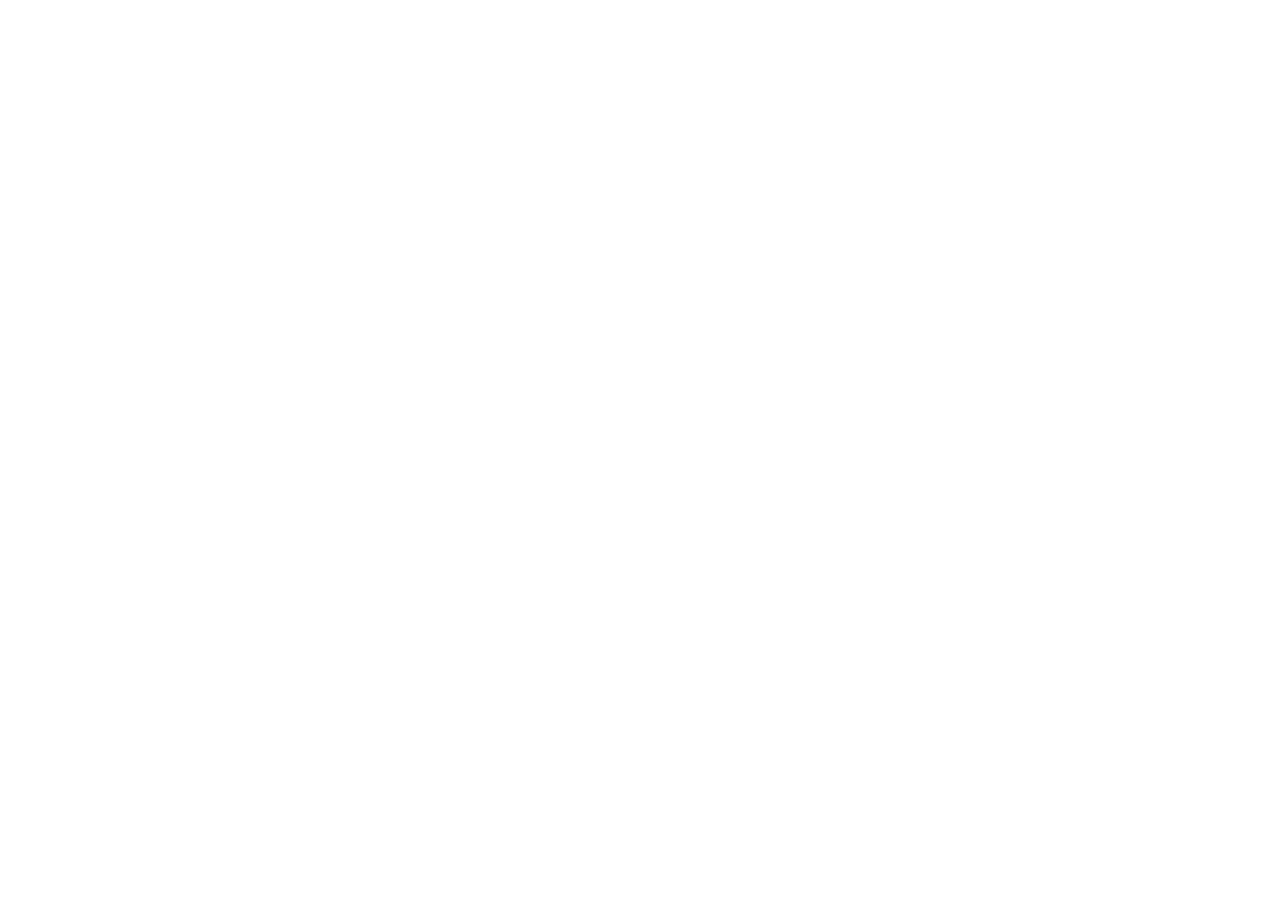
==== index.html @ 4d5c43f6 "'开始'" ====
<!DOCTYPE html>
<html>

<head>
    <meta charset="UTF-8">
    <meta name="viewport" content="width=device-width, initial-scale=1.0, maximum-scale=1.0, user-scalable=0">
    <meta http-equiv="X-UA-Compatible" content="ie=edge">
    <title>Document</title>
    <link rel="stylesheet" href="">
    <script src=""></script>
</head>

<body>

</body>

</html>
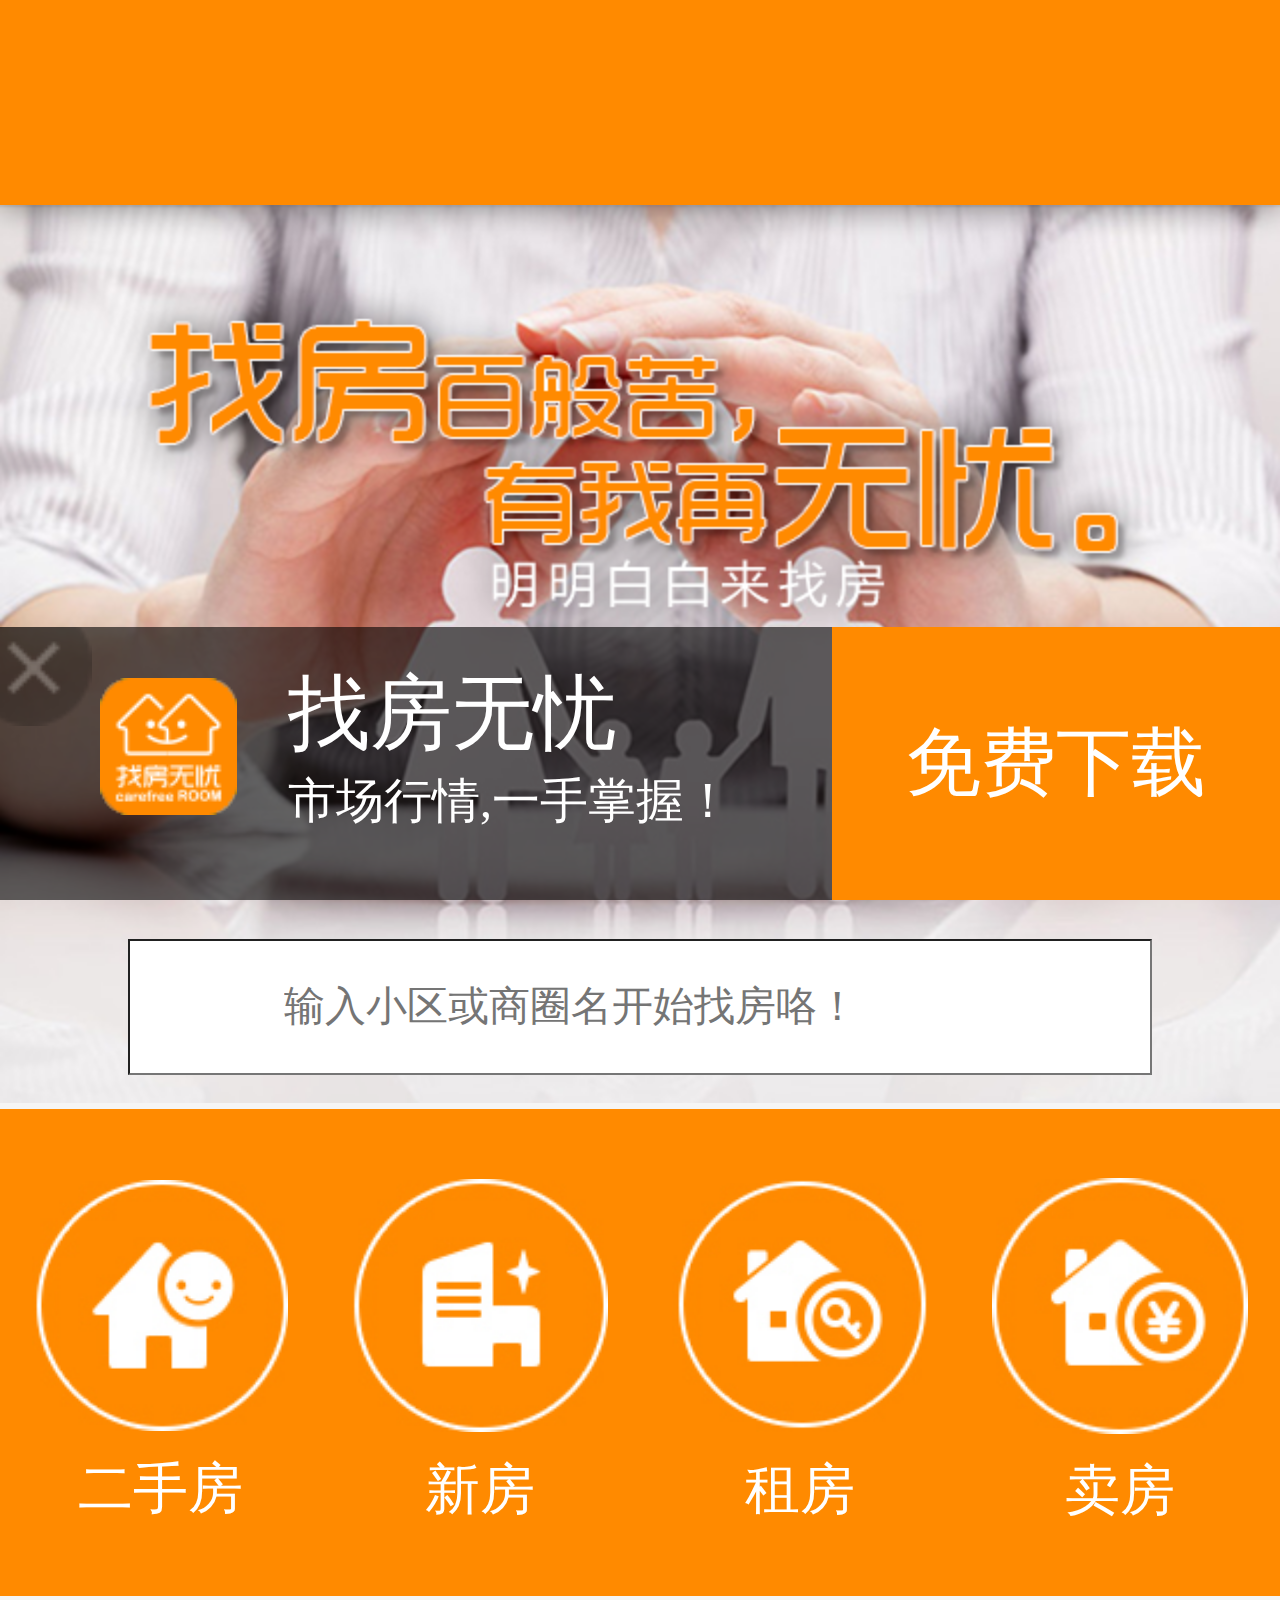
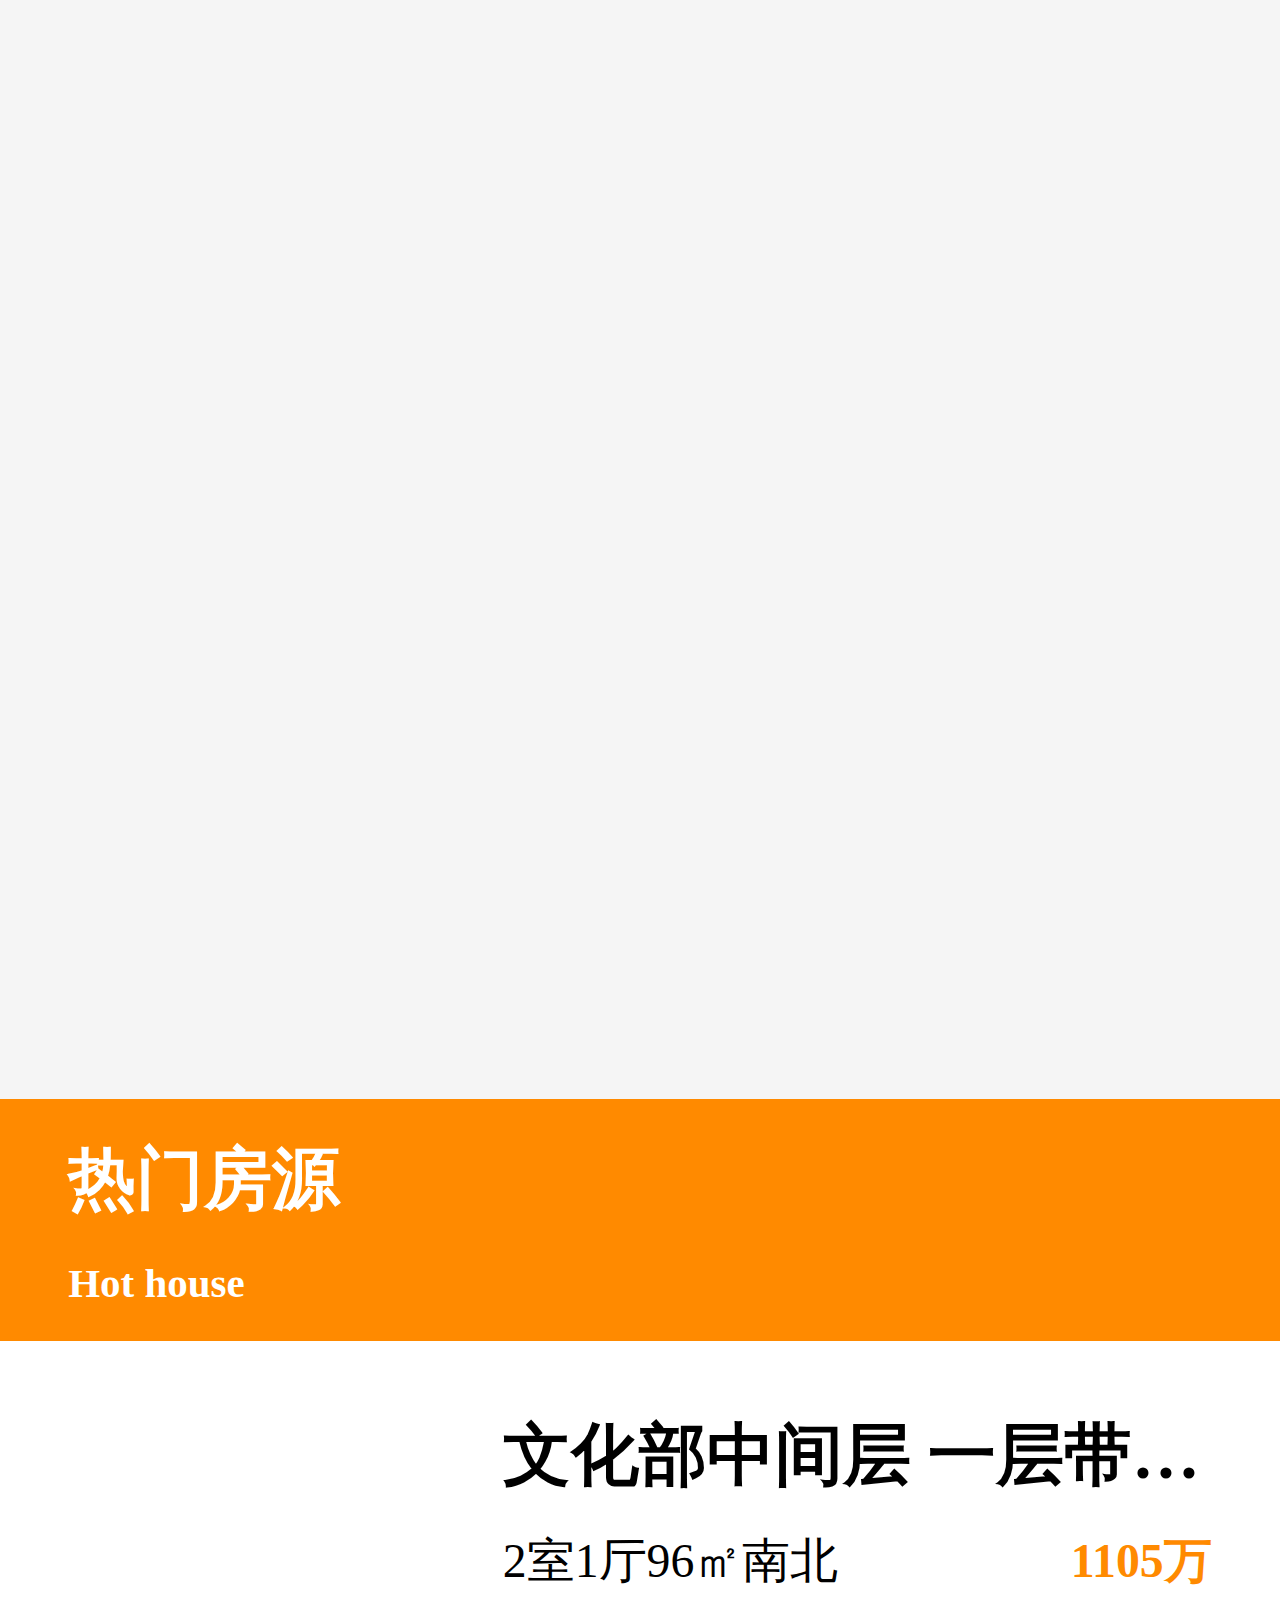
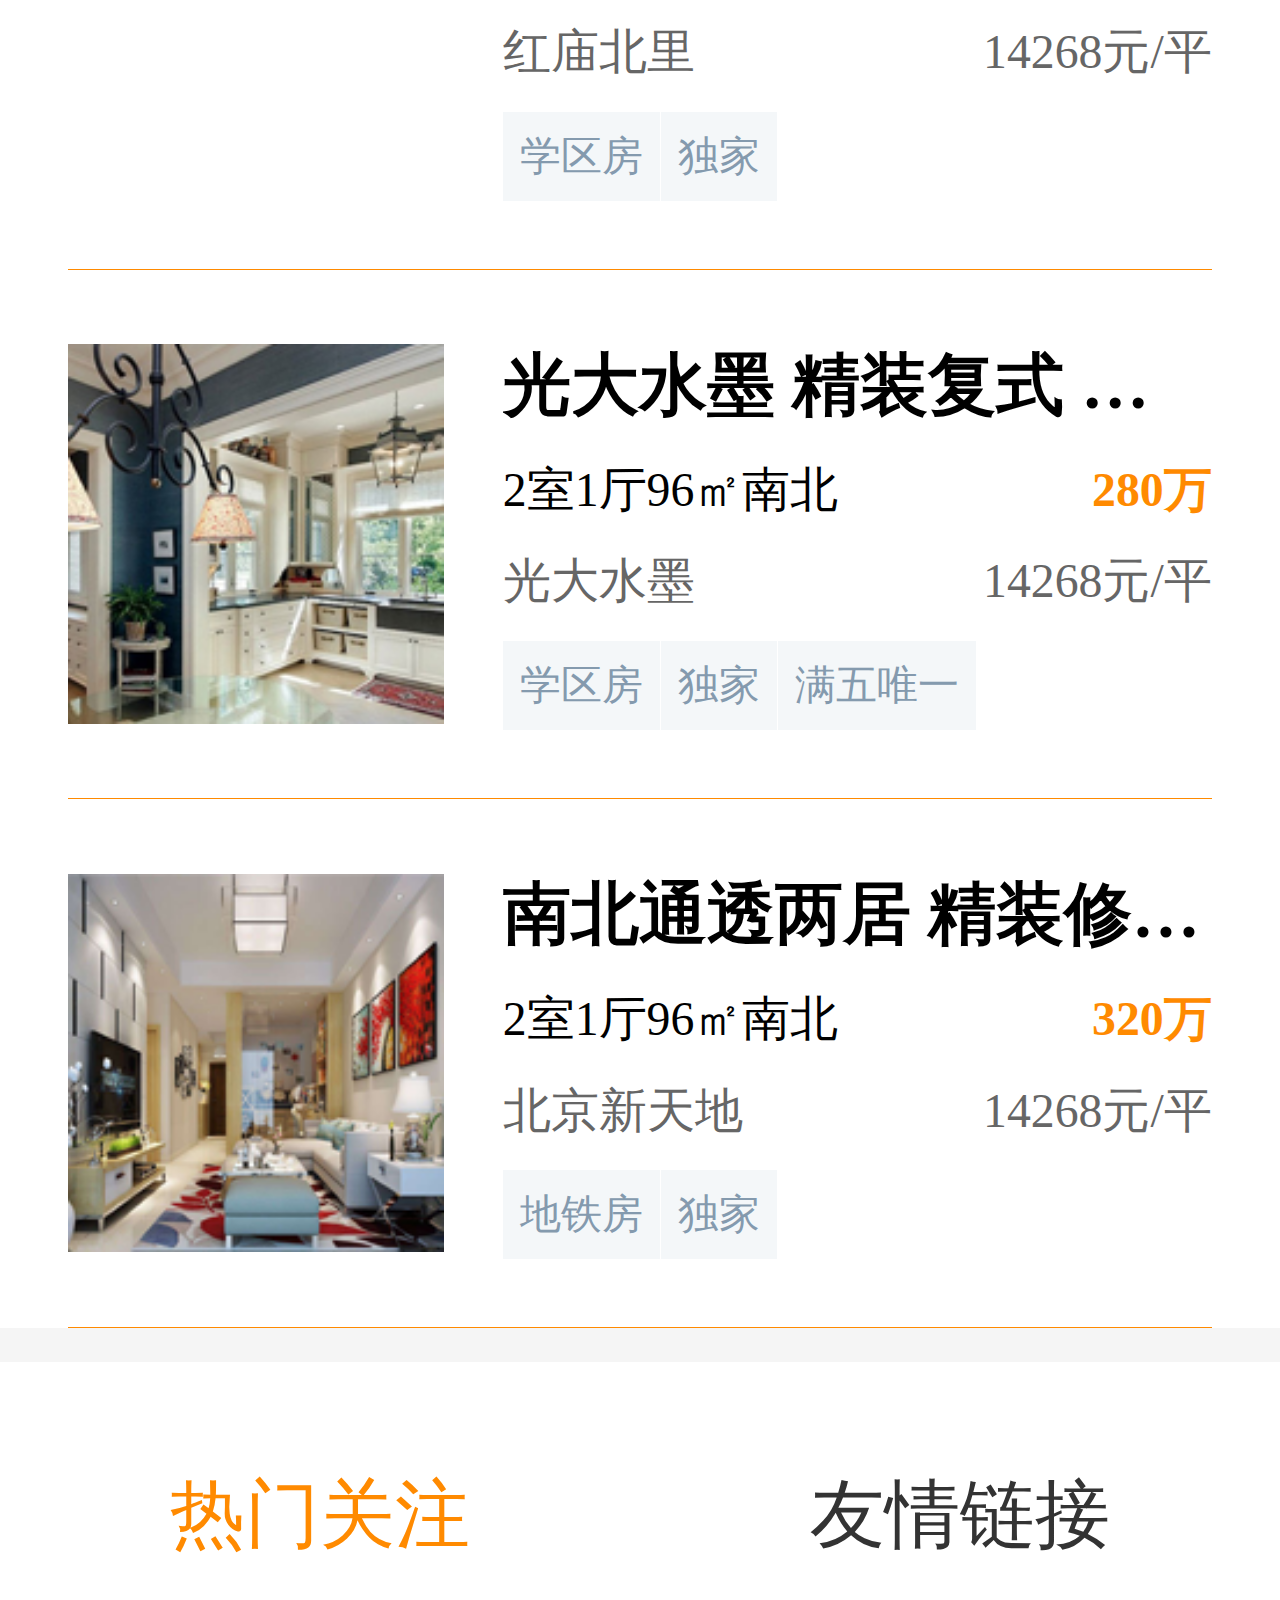
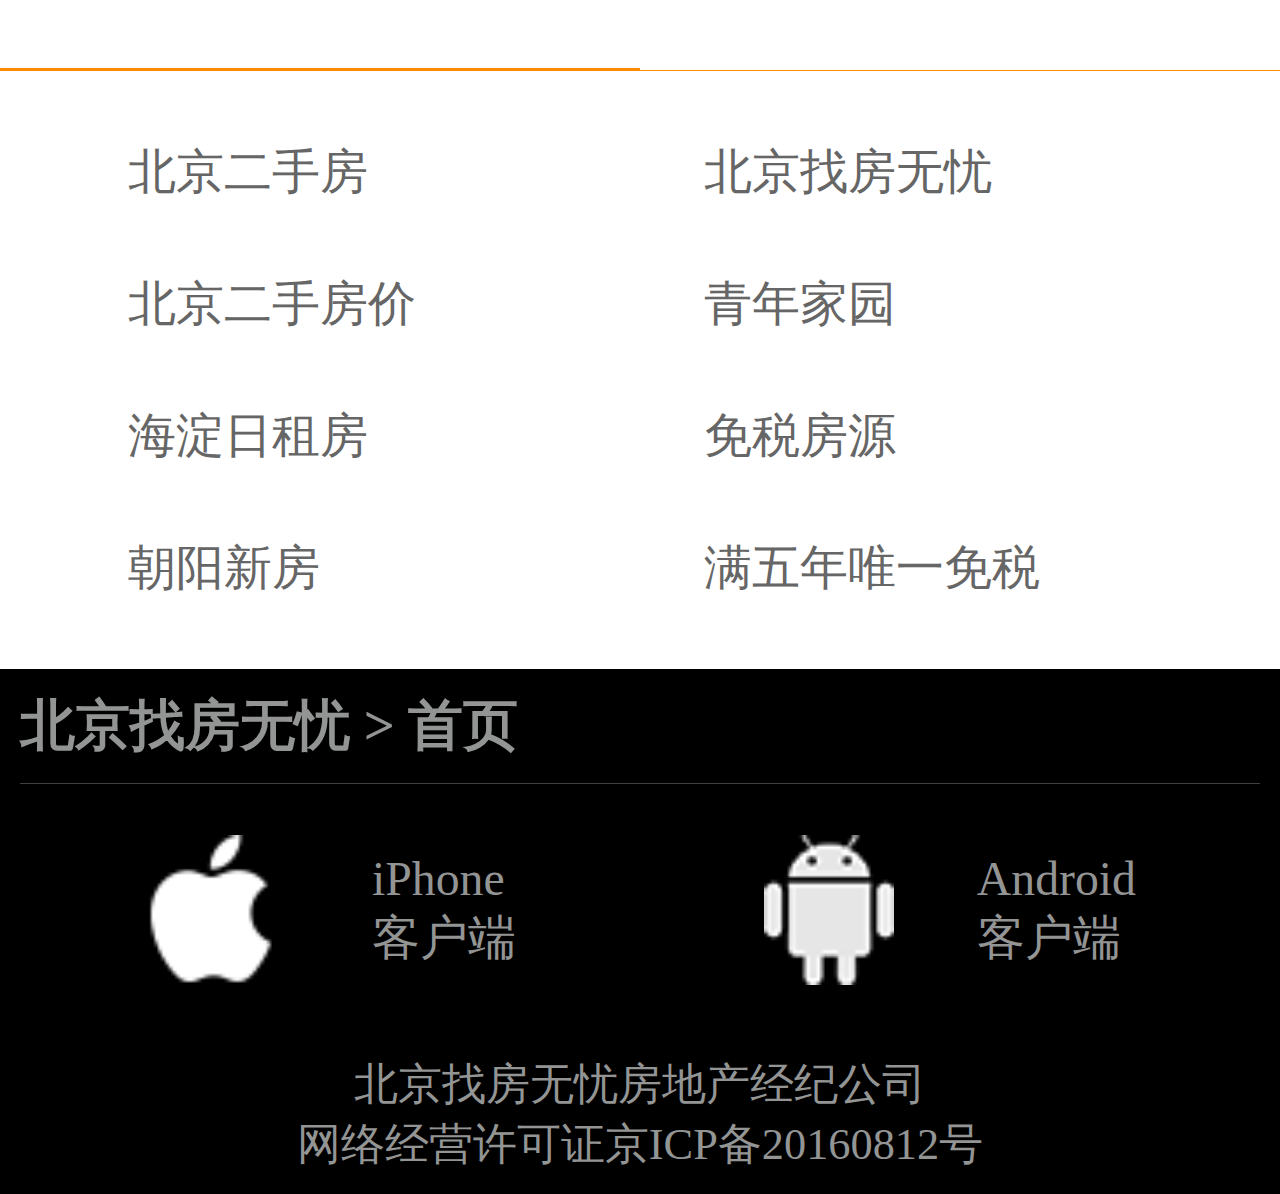
==== commit 81cabf46: "'首页完成'" ====
--- a/index.html
+++ b/index.html
@@ -5,13 +5,143 @@
     <meta charset="UTF-8">
     <meta name="viewport" content="width=device-width, initial-scale=1.0, maximum-scale=1.0, user-scalable=0">
     <meta http-equiv="X-UA-Compatible" content="ie=edge">
+    <link rel="stylesheet" href="./css/top.css">
+    <link rel="stylesheet" href="./css/index.css">
     <title>Document</title>
-    <link rel="stylesheet" href="">
-    <script src=""></script>
 </head>
 
 <body>
+    <header>
+        <a href="./index.html">
+            <img src="./img/logo.jpg" alt="">
+        </a>
+        <div>
+            <a href="##">
+                <img src="./img/my.jpg" alt="">
+            </a>
+            <a href="##">
+                <img src="./img/xiazai.jpg" alt="">
+            </a>
+        </div>
+    </header>
+    <div class="banner">
+        <input type="text" placeholder="输入小区或商圈名开始找房咯！">
+    </div>
+    <div class="box">
+        <ul>
+            <li>
+                <img src="./img/index_03.png" alt="">
+                <p>二手房</p>
+            </li>
+            <li>
+                <img src="./img/index_05.png" alt="">
+                <p>新房</p>
+            </li>
+            <li>
+                <img src="./img/index_07.png" alt="">
+                <p>租房</p>
+            </li>
+            <li>
+                <img src="./img/index_09.png" alt="">
+                <p>卖房</p>
+            </li>
+        </ul>
+    </div>
+    <div class="box_">
+    </div>
+    <h2>
+        热门房源
+        <span>Hot house</span>
+    </h2>
+    <ul class="box_1">
+        <li>
+            <img src="./img/img1.jpg" alt="">
+            <div>
+                <p>文化部中间层 一层带阁楼</p>
+                <p>2室1厅96㎡南北 <span>1105万</span></p>
+                <p>红庙北里 <span>14268元/平</span></p>
+                <p>
+                    <a href="##">学区房</a>
+                    <a href="##">独家</a>
+                </p>
+            </div>
+        </li>
 
+        <li>
+            <img src="./img/img2.png" alt="">
+            <div>
+                <p>光大水墨 精装复式 稀缺</p>
+                <p>2室1厅96㎡南北 <span>280万</span></p>
+                <p>光大水墨 <span>14268元/平</span></p>
+                <p>
+                    <a href="##">学区房</a>
+                    <a href="##">独家</a>
+                    <a href="##">满五唯一</a>
+                </p>
+            </div>
+        </li>
+
+        <li>
+            <img src="./img/img3.png" alt="">
+            <div>
+                <p>南北通透两居 精装修 无</p>
+                <p>2室1厅96㎡南北 <span>320万</span></p>
+                <p>北京新天地 <span>14268元/平</span></p>
+                <p>
+                    <a href="##">地铁房</a>
+                    <a href="##">独家</a>
+                </p>
+            </div>
+        </li>
+    </ul>
+    <div class="box_2">
+        <a href="##" class="box_2a">热门关注</a>
+        <a href="##">友情链接</a>
+    </div>
+    <ul class="box_3">
+        <li>北京二手房</li>
+        <li>北京找房无忧</li>
+        <li>北京二手房价</li>
+        <li>青年家园</li>
+        <li>海淀日租房</li>
+        <li>免税房源</li>
+        <li>朝阳新房</li>
+        <li>满五年唯一免税</li>
+    </ul>
+    <div class="box_4">
+        <div>
+            <img src="./img/download.png" alt="">
+            <div>
+                <p>找房无忧</p>
+                <p>市场行情,一手掌握！</p>
+            </div>
+        </div>
+        <button>免费下载</button>
+    </div>
+    <footer>
+        <p>北京找房无忧 > 首页</p>
+        <ul>
+            <li>
+                <img src="./img/apple.png" alt="">
+                <div>
+                    <p>iPhone</p>
+                    <p>客户端</p>
+                </div>
+            </li>
+            <li>
+                <img src="./img/android.png" alt="">
+                <div>
+                    <p>Android</p>
+                    <p>客户端</p>
+                </div>
+            </li>
+        </ul>
+        <div>
+            <p>北京找房无忧房地产经纪公司</p>
+            <p>网络经营许可证京ICP备20160812号</p>
+        </div>
+    </footer>
 </body>
 
-</html>+</html>
+<script src="./js/setRem.js"></script>--- a/css/top.css
+++ b/css/top.css
@@ -0,0 +1,78 @@
+* {
+    margin: 0;
+    padding: 0;
+}
+
+ul {
+    list-style: none;
+}
+
+a {
+    text-decoration: none;
+}
+
+html {
+    font-size: 6.25%;
+}
+
+header {
+    display: flex;
+    width: 100%;
+    height: 60rem;
+    background-color: #FF8A00;
+    justify-content: space-around;
+    align-items: center;
+}
+
+header>a>img {
+    height: 40rem;
+}
+
+header>div {
+    width: 20%;
+    display: flex;
+    justify-content: space-between;
+}
+
+header>div>a>img {
+    height: 35rem;
+
+}
+
+
+footer {
+    padding: 20px;
+    background-color: #000;
+    color: #939494;
+}
+
+footer>p {
+    padding-bottom: 20px;
+    font-size: 16rem;
+    font-weight: 600;
+    border-bottom: 1px solid #3f3f3f;
+}
+
+footer>ul {
+    display: flex;
+    margin-top: 15rem;
+    justify-content: space-around;
+}
+
+footer>ul>li {
+    width: 30%;
+    display: flex;
+    justify-content: space-between;
+    align-items: center;
+    font-size: 14rem;
+}
+
+footer>ul>li>img {
+    width: 38rem;
+}
+
+footer>div {
+    text-align: center;
+    margin-top: 20rem;
+    font-size: 13rem;
+}--- a/css/index.css
+++ b/css/index.css
@@ -0,0 +1,216 @@
+body {
+    background-color: #F5F5F5;
+}
+
+.banner {
+    width: 100%;
+    height: 265rem;
+    background: url(../img/banner.png) no-repeat;
+    background-size: contain;
+    display: flex;
+    justify-content: center;
+    align-items: flex-end;
+    box-sizing: border-box;
+    padding-bottom: 10rem;
+}
+
+.banner>input {
+    width: 80%;
+    height: 40rem;
+    padding-left: 45rem;
+    box-sizing: border-box;
+    background: url(../img/seach.jpg) no-repeat 10rem 6px;
+    background-size: 27rem;
+    background-color: #fff;
+    font-size: 12rem;
+}
+
+.box {
+    background-color: #FF8A00;
+    padding: 20rem 0;
+}
+
+.box ul {
+    display: flex;
+    justify-content: space-around;
+    color: #Fff;
+}
+
+.box ul li {
+    display: flex;
+    flex-direction: column;
+    justify-content: center;
+    align-items: center;
+}
+
+.box ul li p {
+    margin-top: 6rem;
+    font-size: 16rem;
+}
+
+.box ul li img {
+    width: 75rem;
+}
+
+.box_ {
+    width: 100%;
+    height: 293rem;
+    margin: 15rem 0;
+    background: url(../img/banner2.png) no-repeat;
+    background-size: contain;
+}
+
+h2 {
+    color: #Fff;
+    padding: 10rem 20rem;
+    background-color: #FF8A00;
+    font-size: 20rem;
+}
+
+h2>span {
+    display: block;
+    margin-top: 10rem;
+    font-size: 12rem;
+}
+
+.box_1 {
+    padding: 0 20rem;
+    background-color: #Fff;
+}
+
+.box_1 li {
+    height: 155rem;
+    box-sizing: border-box;
+    padding: 20rem 0;
+    border-bottom: 1px solid #FF8A00;
+    display: flex;
+    justify-content: space-between;
+    align-items: center;
+}
+
+.box_1 li img {
+    width: 110rem;
+}
+
+.box_1 li>div {
+    width: 62%;
+    height: 100%;
+    display: flex;
+    flex-direction: column;
+    justify-content: space-between;
+}
+
+.box_1 li>div>p:nth-of-type(1) {
+    font-size: 20rem;
+    font-weight: 600;
+    overflow: hidden;
+    white-space: nowrap;
+    text-overflow: ellipsis
+}
+
+.box_1 li>div>p:nth-of-type(2) {
+    font-size: 14rem;
+    display: flex;
+    justify-content: space-between;
+}
+
+.box_1 li>div>p:nth-of-type(2)>span {
+    color: #FF8A00;
+    font-weight: 600;
+
+}
+
+.box_1 li>div>p:nth-of-type(3) {
+    font-size: 14rem;
+    color: #666;
+    display: flex;
+    justify-content: space-between;
+}
+
+.box_1 li>div>p:nth-of-type(4) a {
+    display: inline-block;
+    background-color: #F4F7F9;
+    color: #849aae;
+    font-size: 12rem;
+    padding: 5rem;
+}
+
+.box_2 {
+    display: flex;
+    background-color: #fff;
+    margin-top: 10rem;
+}
+
+.box_2>a {
+    width: 50%;
+    padding: 30rem 0;
+    text-align: center;
+    font-size: 22rem;
+    color: #333;
+    border-bottom: 1px solid #FF8A00;
+}
+
+.box_2>.box_2a {
+    color: #FF8A00;
+    border-bottom: 3px solid #FF8A00;
+}
+
+.box_3 {
+    padding: 10rem 0;
+    background-color: #fff;
+    display: flex;
+    flex-wrap: wrap;
+    justify-content: space-evenly;
+}
+
+.box_3>li {
+    width: 35%;
+    margin: 10rem 0;
+    font-size: 14rem;
+    color: #666;
+}
+
+.box_4 {
+    position: fixed;
+    width: 100%;
+    bottom: 0px;
+    height: 80rem;
+    background: url(../img/close.png) no-repeat -3rem -3rem;
+    background-size: 30rem;
+    background-color: rgba(0, 0, 0, .6);
+    display: flex;
+    justify-content: space-between;
+}
+
+.box_4>button {
+    width: 35%;
+    background-color: #FF8A00;
+    color: #Fff;
+    border: none;
+    font-size: 22rem;
+}
+
+.box_4>div {
+    flex: 1;
+    display: flex;
+    justify-content: center;
+    align-items: center;
+    color: #Fff;
+    margin-bottom: 10rem;
+}
+
+.box_4>div>img {
+    width: 40rem;
+}
+
+.box_4>div>div {
+    margin-left: 15rem;
+}
+
+.box_4>div p:nth-of-type(1) {
+    font-size: 24rem;
+}
+
+.box_4>div p:nth-of-type(2) {
+    font-size: 14rem;
+}